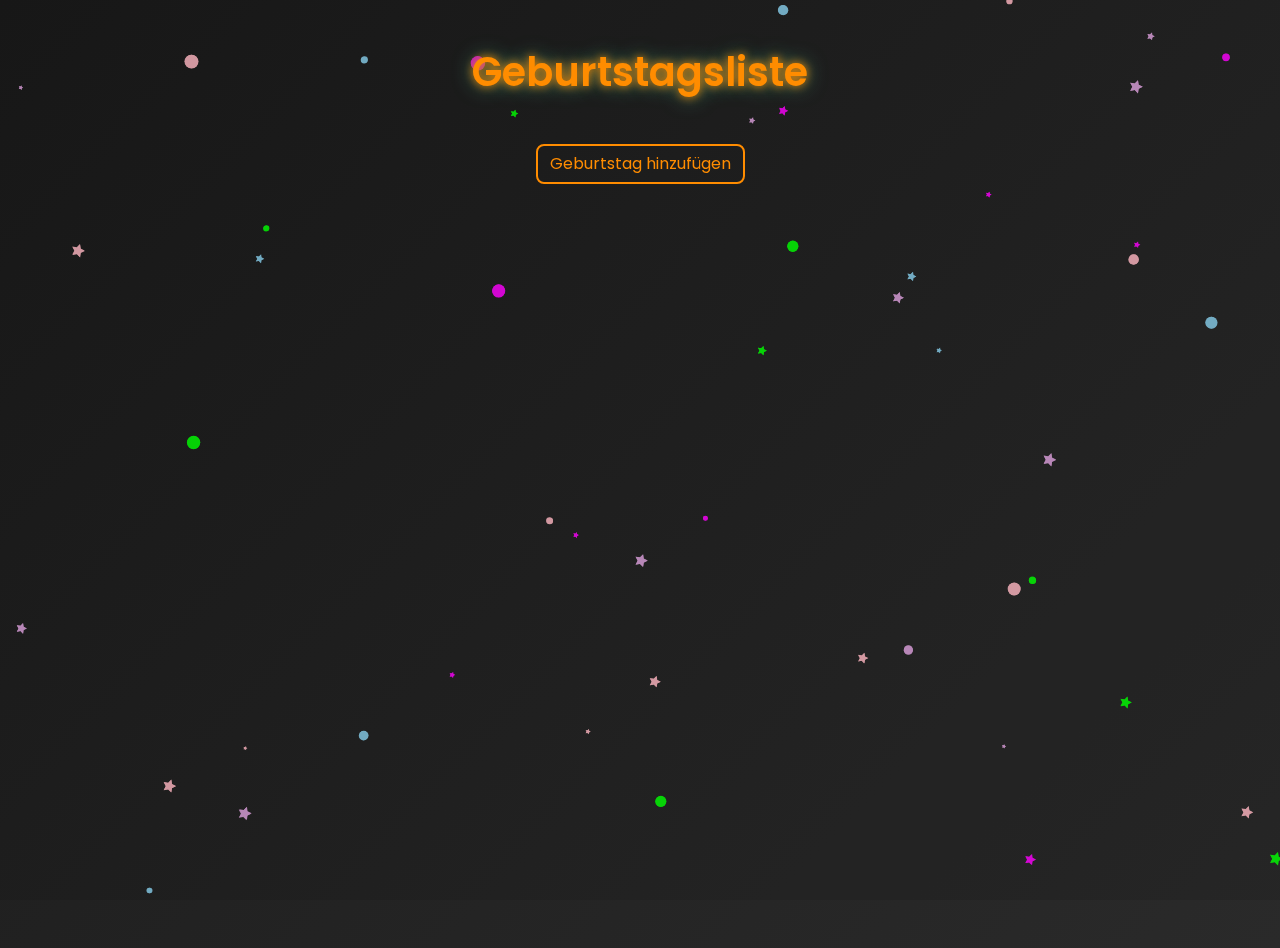
==== geburtstage.htm @ d4fa315c "Add files via upload" ====
<!DOCTYPE html>
<html lang="en">
<head>
    <meta charset="UTF-8">
    <meta name="viewport" content="width=device-width, initial-scale=1.0">
    <title>Birthday List</title>
    <link href="https://cdn.jsdelivr.net/npm/bootstrap@5.3.0/dist/css/bootstrap.min.css" rel="stylesheet">
    <link href="https://fonts.googleapis.com/css2?family=Poppins:wght@400;600&display=swap" rel="stylesheet">
    <link rel="stylesheet" href="css.css">
</head>
<body>
    <canvas id="confetti"></canvas>
    <div class="container mt-5">
        <h1 class="text-center title mb-4">Geburtstagsliste</h1>
        <div class="row" id="birthdayList"></div>
        <div class="text-center mt-4">
            <a href="index.htm" class="btn btn-outline-primary">Geburtstag hinzufügen</a>
        </div>
    </div>
    <script src="https://cdn.jsdelivr.net/npm/bootstrap@5.3.0/dist/js/bootstrap.bundle.min.js"></script>
    <script src="geburtstage.js"></script>
    <script>
        const canvas = document.getElementById('confetti');
        const ctx = canvas.getContext('2d');
        canvas.width = window.innerWidth;
        canvas.height = window.innerHeight;
    
        const particles = [];
        const colors = ['#FFB6C1', '#87CEEB', '#DDA0DD', '#00FF00', '#FF00FF'];
    
        class Particle {
            constructor() {
                this.x = Math.random() * canvas.width;
                this.y = Math.random() * canvas.height;
                this.size = Math.random() * 5 + 2;
                this.speedX = Math.random() * 1 - 0.5;
                this.speedY = Math.random() * 1 - 0.5;
                this.color = colors[Math.floor(Math.random() * colors.length)];
                this.shape = Math.random() > 0.5 ? 'circle' : 'star';
            }
    
            update() {
                this.x += this.speedX;
                this.y += this.speedY;
                if (this.x < 0 || this.x > canvas.width) this.speedX *= -1;
                if (this.y < 0 || this.y > canvas.height) this.speedY *= -1;
            }
    
            draw() {
                ctx.fillStyle = this.color;
                ctx.beginPath();
                if (this.shape === 'circle') {
                    ctx.arc(this.x, this.y, this.size, 0, Math.PI * 2);
                } else {
                    const points = 5;
                    const outerRadius = this.size;
                    const innerRadius = this.size / 2;
                    for (let i = 0; i < points * 2; i++) {
                        const radius = i % 2 === 0 ? outerRadius : innerRadius;
                        const angle = (Math.PI / points) * i;
                        ctx.lineTo(
                            this.x + radius * Math.cos(angle),
                            this.y + radius * Math.sin(angle)
                        );
                    }
                    ctx.closePath();
                }
                ctx.fill();
            }
        }
    
        function initParticles() {
            particles.length = 0;
            for (let i = 0; i < 50; i++) {
                particles.push(new Particle());
            }
        }
        initParticles();
    
        function animate() {
            ctx.fillStyle = 'rgba(0, 0, 0, 0.05)';
            ctx.fillRect(0, 0, canvas.width, canvas.height);
            particles.forEach(p => {
                p.update();
                p.draw();
            });
            requestAnimationFrame(animate);
        }
        animate();

        window.addEventListener('resize', () => {
            canvas.width = window.innerWidth;
            canvas.height = window.innerHeight;
            initParticles(); 
        });
    </script>
</body>
</html>
---- css.css ----
body {
    background: linear-gradient(135deg, #1a1a1a, #2a2a2a);
    font-family: 'Poppins', sans-serif;
    min-height: 100vh;
    color: #fff;
    overflow-x: hidden;
    position: relative;
}

canvas#confetti {
    position: fixed;
    top: 0;
    left: 0;
    width: 100%;
    height: 100%;
    opacity: 0.8;
    z-index: -1;
}

.title {
    font-size: 2.5rem;
    font-weight: 600;
    color: #ff8c00;
    text-shadow: 0 0 10px #ff8c00, 0 0 20px #469674;
    animation: glitch 1s infinite alternate;
    text-align: center;
    margin-bottom: 2rem;
}

.form-card {
    background: rgba(255, 255, 255, 0.1);
    border: 1px solid rgba(255, 255, 255, 0.2);
    border-radius: 15px;
    backdrop-filter: blur(10px);
    box-shadow: 0 4px 20px rgba(0, 0, 0, 0.3);
    transition: transform 0.3s ease, box-shadow 0.3s ease;
}

.form-card:hover {
    transform: translateY(-5px);
    box-shadow: 0 6px 25px rgba(70, 150, 116, 0.4);
}

.form-label {
    color: #ff8c00;
    font-weight: 500;
    text-shadow: 0 0 5px rgba(255, 140, 0, 0.5);
    margin-bottom: 0.5rem;
}

.form-control {
    background: rgba(255, 255, 255, 0.05);
    border: 1px solid rgba(255, 255, 255, 0.3);
    border-radius: 8px;
    color: #fff;
    transition: border-color 0.3s ease, box-shadow 0.3s ease;
}

.form-control:focus {
    border-color: #469674;
    box-shadow: 0 0 10px #469674;
    color: #000000;
}

.btn-primary {
    background: linear-gradient(45deg, #469674, #ff8c00);
    border: none;
    border-radius: 8px;
    padding: 10px;
    font-weight: 600;
    color: #000000;
    text-shadow: 0 0 5px rgba(255, 255, 255, 0.5);
    transition: transform 0.2s ease, box-shadow 0.3s ease;
}

.btn-primary:hover {
    transform: scale(1.05);
    box-shadow: 0 4px 15px rgba(70, 150, 116, 0.6);
}

.btn-outline-primary {
    border: 2px solid #ff8c00;
    color: #ff8c00;
    border-radius: 8px;
    transition: background 0.3s ease, color 0.3s ease, box-shadow 0.3s ease;
}

.btn-outline-primary:hover {
    background: #ff8c00;
    color: #1a1a1a;
    box-shadow: 0 0 10px rgba(255, 140, 0, 0.5);
}

.birthday-card .card {
    background: rgba(255, 255, 255, 0.1);
    border: 1px solid rgba(255, 255, 255, 0.2);
    border-radius: 15px;
    backdrop-filter: blur(10px);
    box-shadow: 0 4px 20px rgba(0, 0, 0, 0.3);
    transition: transform 0.3s ease, box-shadow 0.3s ease;
}

.birthday-card:hover .card {
    transform: translateY(-5px);
    box-shadow: 0 6px 25px rgba(189, 67, 67, 0.4);
}

.birthday-card .card h5 {
    color: #ff8c00;
    font-weight: 600;
    text-shadow: 0 0 5px rgba(255, 140, 0, 0.5);
    margin-bottom: 0.5rem;
}

.birthday-card .card p {
    color: #f5c542; 
    font-weight: 400;
    text-shadow: 0 0 5px rgba(245, 197, 66, 0.3);
    margin-bottom: 0.75rem;
}

.birthday-card .edit-mode .card {
    border: 2px solid #469674;
    box-shadow: 0 0 15px #469674;
}

.edit-form .form-control {
    border: 2px solid #ff8c00; 
    box-shadow: 0 0 10px #ff8c00;
}

.countdown {
    display: flex;
    gap: 5px;
    align-items: center;
}

.countdown .time-unit {
    width: 50px;
    height: 30px;
    background: linear-gradient(45deg, rgba(70, 150, 116, 0.2), rgba(189, 67, 67, 0.2));
    border: 1px solid rgba(255, 255, 255, 0.3);
    border-radius: 5px;
    display: flex;
    align-items: center;
    justify-content: center;
    font-weight: 600;
    font-size: 0.9rem;
    color: #fff;
    backdrop-filter: blur(5px);
    box-shadow: 0 0 5px #ff8c00;
    animation: pulse 2s infinite;
}

.countdown .time-unit span:first-child {
    margin-right: 2px;
}

.btn-edit {
    background: #469674;
    border: none;
    border-radius: 6px;
    padding: 6px 12px;
    color: #fff;
    transition: background 0.3s ease, transform 0.2s ease, box-shadow 0.3s ease;
}

.btn-save {
    background: #60b592;
    border: none;
    border-radius: 6px;
    padding: 6px 12px;
    color: #fff;
    transition: background 0.3s ease, transform 0.2s ease, box-shadow 0.3s ease;
}

.btn-delete {
    background: #bd4343;
    border: none;
    border-radius: 6px;
    padding: 6px 12px;
    color: #fff;
    transition: background 0.3s ease, transform 0.2s ease, box-shadow 0.3s ease;
}

.btn-cancel {
    background: #d96666;
    border: none;
    border-radius: 6px;
    padding: 6px 12px;
    color: #fff;
    transition: background 0.3s ease, transform 0.2s ease, box-shadow 0.3s ease;
}

.btn-edit:hover {
    background: #60b592;
    transform: scale(1.05);
    box-shadow: 0 0 10px rgba(96, 181, 146, 0.5);
}

.btn-save:hover {
    background: #78c4a8; 
    transform: scale(1.05);
    box-shadow: 0 0 10px rgba(96, 181, 146, 0.5);
}

.btn-delete:hover {
    background: #d96666; 
    transform: scale(1.05);
    box-shadow: 0 0 10px rgba(217, 102, 102, 0.5);
}

.btn-cancel:hover {
    background: #e88c8c; 
    transform: scale(1.05);
    box-shadow: 0 0 10px rgba(217, 102, 102, 0.5);
}

.edit-form input {
    margin-bottom: 10px;
    width: 100%;
}

@keyframes glitch {
    0% { transform: translate(0); }
    20% { transform: translate(-2px, 2px); }
    40% { transform: translate(-2px, -2px); }
    60% { transform: translate(2px, 2px); }
    80% { transform: translate(2px, -2px); }
    100% { transform: translate(0); }
}

@keyframes pulse {
    0% { box-shadow: 0 0 5px #469674; } 
    50% { box-shadow: 0 0 15px #bd4343; } 
    100% { box-shadow: 0 0 5px #469674; }
}

@keyframes fadeIn {
    from { opacity: 0; }
    to { opacity: 1; }
}

@media (max-width: 768px) {
    .title { font-size: 2rem; }
    .countdown .time-unit { width: 40px; height: 25px; font-size: 0.8rem; }
}

#success-message {
    font-size: 1.1rem;
    font-weight: 500;
    opacity: 1;
    transition: opacity 0.3s ease;
}

#success-message[style*="display: none"] {
    opacity: 0;
}

#success-message,
#error-message {
    font-size: 1.1rem;
    font-weight: 500;
    opacity: 1;
    transition: opacity 0.3s ease;
}

#success-message[style*="display: none"],
#error-message[style*="display: none"] {
    opacity: 0;
}
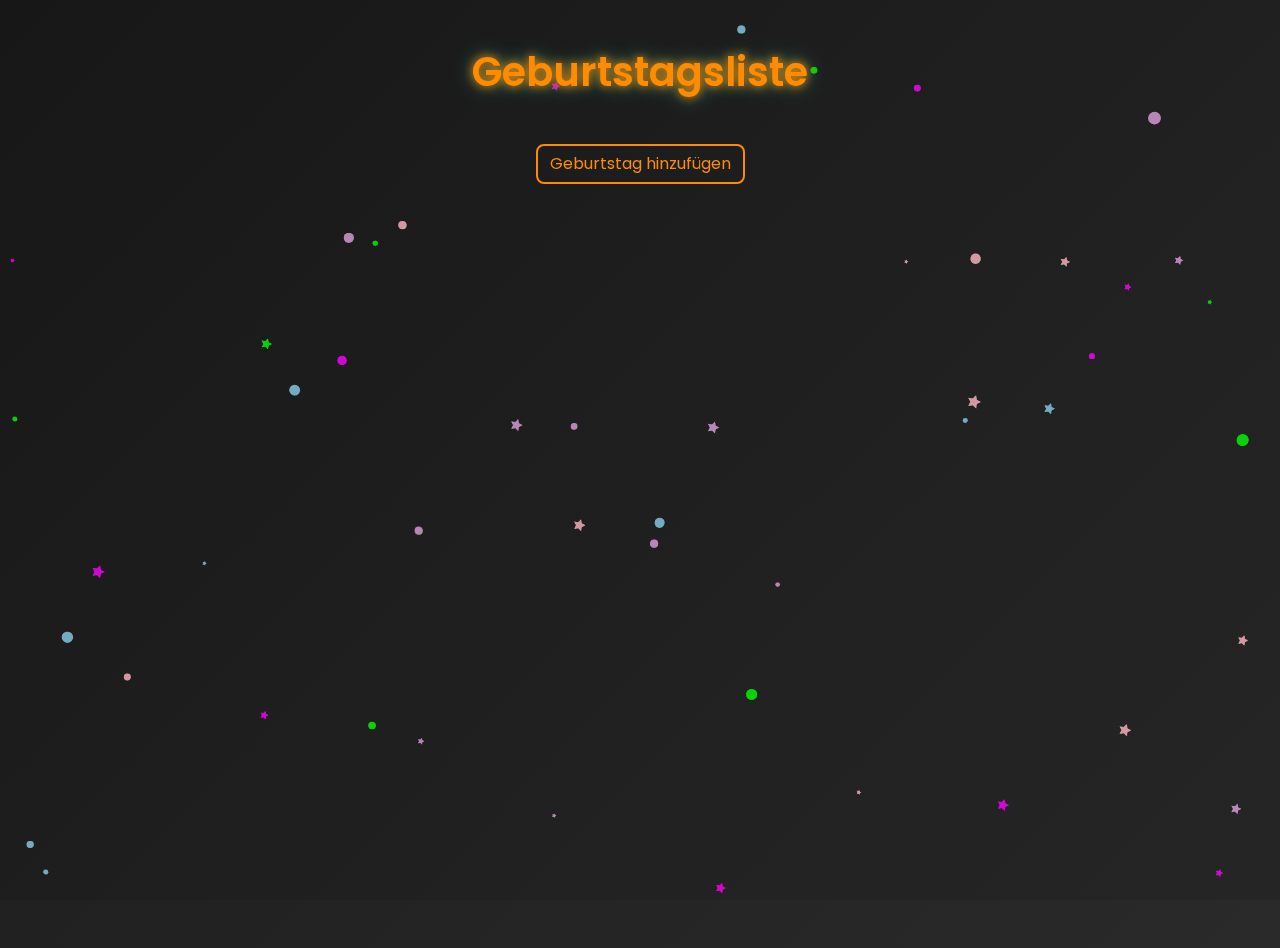
==== commit def50485: "Add files via upload" ====
--- a/geburtstage.htm
+++ b/geburtstage.htm
@@ -17,9 +17,10 @@
             <a href="index.htm" class="btn btn-outline-primary">Geburtstag hinzufügen</a>
         </div>
     </div>
-    <script src="https://cdn.jsdelivr.net/npm/bootstrap@5.3.0/dist/js/bootstrap.bundle.min.js"></script>
+    <script src="https://cdn.jsdelivr.net/npm/bootstrap@5.3.0/dist/js/bootstrap.bundle.min.js"></script> <!-- Bootstrap JS -->
     <script src="geburtstage.js"></script>
     <script>
+		// Konfetti Animation initialisieren
         const canvas = document.getElementById('confetti');
         const ctx = canvas.getContext('2d');
         canvas.width = window.innerWidth;
@@ -28,6 +29,7 @@
         const particles = [];
         const colors = ['#FFB6C1', '#87CEEB', '#DDA0DD', '#00FF00', '#FF00FF'];
     
+		// Klasse für einzelne Partikel
         class Particle {
             constructor() {
                 this.x = Math.random() * canvas.width;
@@ -38,7 +40,8 @@
                 this.color = colors[Math.floor(Math.random() * colors.length)];
                 this.shape = Math.random() > 0.5 ? 'circle' : 'star';
             }
-    
+			
+			// Position aktualisieren
             update() {
                 this.x += this.speedX;
                 this.y += this.speedY;
@@ -46,6 +49,7 @@
                 if (this.y < 0 || this.y > canvas.height) this.speedY *= -1;
             }
     
+			// Partikel zeichnen
             draw() {
                 ctx.fillStyle = this.color;
                 ctx.beginPath();
@@ -68,7 +72,8 @@
                 ctx.fill();
             }
         }
-    
+		
+		// Partikel erstellen
         function initParticles() {
             particles.length = 0;
             for (let i = 0; i < 50; i++) {
@@ -77,6 +82,7 @@
         }
         initParticles();
     
+		// Animation starten
         function animate() {
             ctx.fillStyle = 'rgba(0, 0, 0, 0.05)';
             ctx.fillRect(0, 0, canvas.width, canvas.height);
@@ -88,6 +94,7 @@
         }
         animate();
 
+		// Fenstergröße anpassen
         window.addEventListener('resize', () => {
             canvas.width = window.innerWidth;
             canvas.height = window.innerHeight;
--- a/css.css
+++ b/css.css
@@ -1,3 +1,4 @@
+/* Body allgemein */
 body {
     background: linear-gradient(135deg, #1a1a1a, #2a2a2a);
     font-family: 'Poppins', sans-serif;
@@ -6,7 +7,7 @@
     overflow-x: hidden;
     position: relative;
 }
-
+/* Konfetti für Hintergrund */
 canvas#confetti {
     position: fixed;
     top: 0;
@@ -26,7 +27,7 @@
     text-align: center;
     margin-bottom: 2rem;
 }
-
+/* Formular*/
 .form-card {
     background: rgba(255, 255, 255, 0.1);
     border: 1px solid rgba(255, 255, 255, 0.2);
@@ -62,6 +63,7 @@
     color: #000000;
 }
 
+/* Buttons */
 .btn-primary {
     background: linear-gradient(45deg, #469674, #ff8c00);
     border: none;
@@ -78,6 +80,7 @@
     box-shadow: 0 4px 15px rgba(70, 150, 116, 0.6);
 }
 
+/* Button Umrandung */
 .btn-outline-primary {
     border: 2px solid #ff8c00;
     color: #ff8c00;
@@ -91,6 +94,7 @@
     box-shadow: 0 0 10px rgba(255, 140, 0, 0.5);
 }
 
+/* Card für Geburtstage */
 .birthday-card .card {
     background: rgba(255, 255, 255, 0.1);
     border: 1px solid rgba(255, 255, 255, 0.2);
@@ -129,6 +133,7 @@
     box-shadow: 0 0 10px #ff8c00;
 }
 
+/* Countdown */
 .countdown {
     display: flex;
     gap: 5px;
@@ -156,6 +161,7 @@
     margin-right: 2px;
 }
 
+/* Button Ändern */
 .btn-edit {
     background: #469674;
     border: none;
@@ -165,6 +171,7 @@
     transition: background 0.3s ease, transform 0.2s ease, box-shadow 0.3s ease;
 }
 
+/* Button Speichern */
 .btn-save {
     background: #60b592;
     border: none;
@@ -174,6 +181,7 @@
     transition: background 0.3s ease, transform 0.2s ease, box-shadow 0.3s ease;
 }
 
+/* Button Löschen */
 .btn-delete {
     background: #bd4343;
     border: none;
@@ -183,6 +191,7 @@
     transition: background 0.3s ease, transform 0.2s ease, box-shadow 0.3s ease;
 }
 
+/* Button Abbrechen */
 .btn-cancel {
     background: #d96666;
     border: none;
@@ -246,6 +255,7 @@
     .countdown .time-unit { width: 40px; height: 25px; font-size: 0.8rem; }
 }
 
+/* Erfolgs und Fehlermeldungen */
 #success-message {
     font-size: 1.1rem;
     font-weight: 500;
